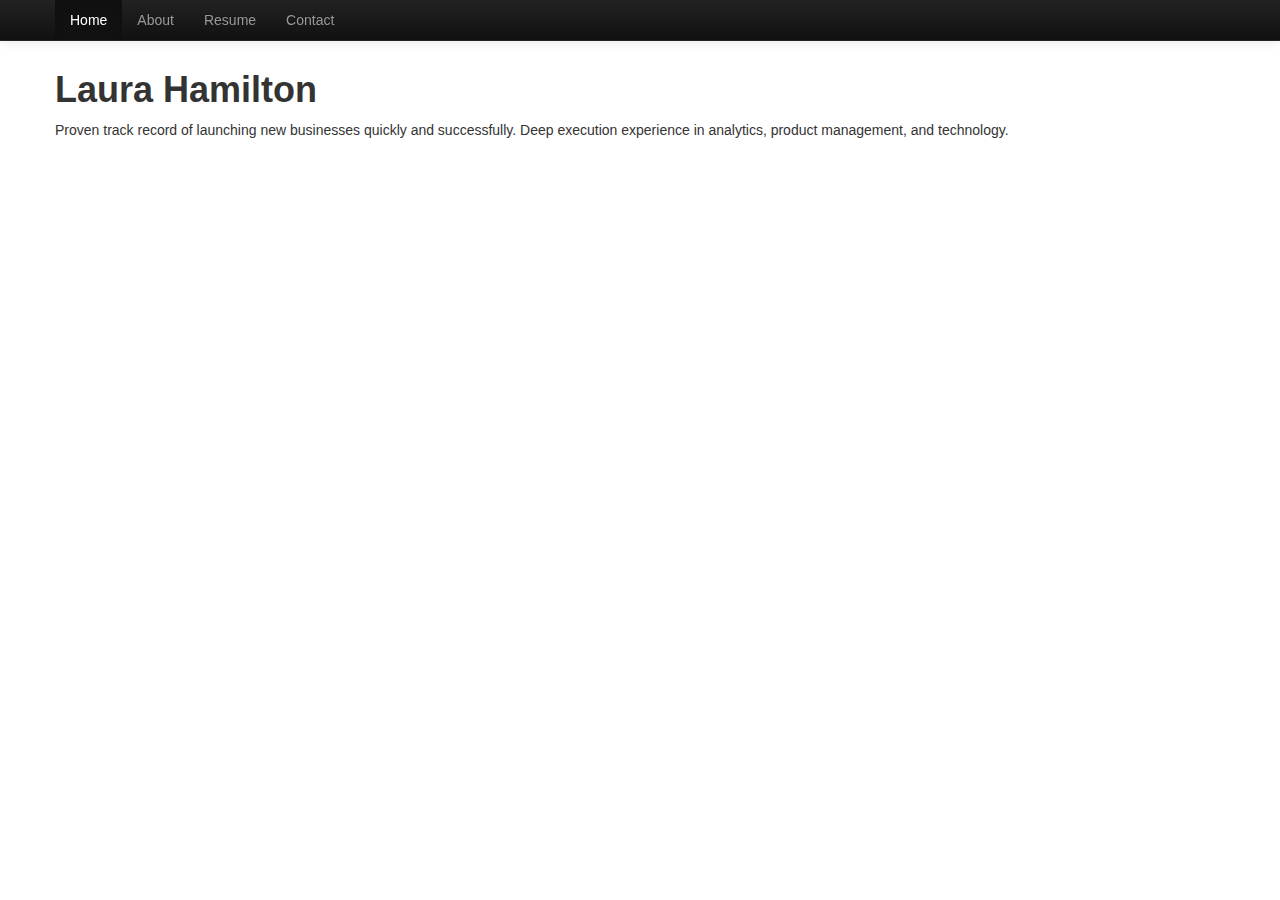
==== index.html @ 574e107f "Creating site using twitter bootstrap" ====
<!DOCTYPE html>
<html lang="en">
  <head>
    <meta charset="utf-8">
    <title>Bootstrap, from Twitter</title>
    <meta name="viewport" content="width=device-width, initial-scale=1.0">
    <meta name="description" content="">
    <meta name="author" content="">

    <!-- Le styles -->
    <link href="assets/css/bootstrap.css" rel="stylesheet">
    <style>
      body {
        padding-top: 60px; /* 60px to make the container go all the way to the bottom of the topbar */
      }
    </style>
    <link href="assets/css/bootstrap-responsive.css" rel="stylesheet">

    <!-- Le HTML5 shim, for IE6-8 support of HTML5 elements -->
    <!--[if lt IE 9]>
      <script src="http://html5shim.googlecode.com/svn/trunk/html5.js"></script>
    <![endif]-->

    <!-- Le fav and touch icons -->
    <link rel="shortcut icon" href="../assets/ico/favicon.ico">
    <link rel="apple-touch-icon-precomposed" sizes="144x144" href="../assets/ico/apple-touch-icon-144-precomposed.png">
    <link rel="apple-touch-icon-precomposed" sizes="114x114" href="../assets/ico/apple-touch-icon-114-precomposed.png">
    <link rel="apple-touch-icon-precomposed" sizes="72x72" href="../assets/ico/apple-touch-icon-72-precomposed.png">
    <link rel="apple-touch-icon-precomposed" href="../assets/ico/apple-touch-icon-57-precomposed.png">
  </head>

  <body>

    <div class="navbar navbar-inverse navbar-fixed-top">
      <div class="navbar-inner">
        <div class="container">
          <a class="btn btn-navbar" data-toggle="collapse" data-target=".nav-collapse">
            <span class="icon-bar"></span>
            <span class="icon-bar"></span>
            <span class="icon-bar"></span>
          </a>
          <div class="nav-collapse collapse">
            <ul class="nav">
              <li class="active"><a href="#">Home</a></li>
              <li><a href="#about">About</a></li>
              <li><a href="#resume">Resume</a></li>
              <li><a href="#contact">Contact</a></li>
            </ul>
          </div><!--/.nav-collapse -->
        </div>
      </div>
    </div>

    <div class="container">

      <h1>Laura Hamilton</h1>
      <p>Proven track record of launching new businesses quickly and successfully. Deep execution experience in analytics, product management, and technology.</p>

    </div> <!-- /container -->

    <!-- Le javascript
    ================================================== -->
    <!-- Placed at the end of the document so the pages load faster -->
    <script src="../assets/js/jquery.js"></script>
    <script src="../assets/js/bootstrap-transition.js"></script>
    <script src="../assets/js/bootstrap-alert.js"></script>
    <script src="../assets/js/bootstrap-modal.js"></script>
    <script src="../assets/js/bootstrap-dropdown.js"></script>
    <script src="../assets/js/bootstrap-scrollspy.js"></script>
    <script src="../assets/js/bootstrap-tab.js"></script>
    <script src="../assets/js/bootstrap-tooltip.js"></script>
    <script src="../assets/js/bootstrap-popover.js"></script>
    <script src="../assets/js/bootstrap-button.js"></script>
    <script src="../assets/js/bootstrap-collapse.js"></script>
    <script src="../assets/js/bootstrap-carousel.js"></script>
    <script src="../assets/js/bootstrap-typeahead.js"></script>

  </body>
</html>
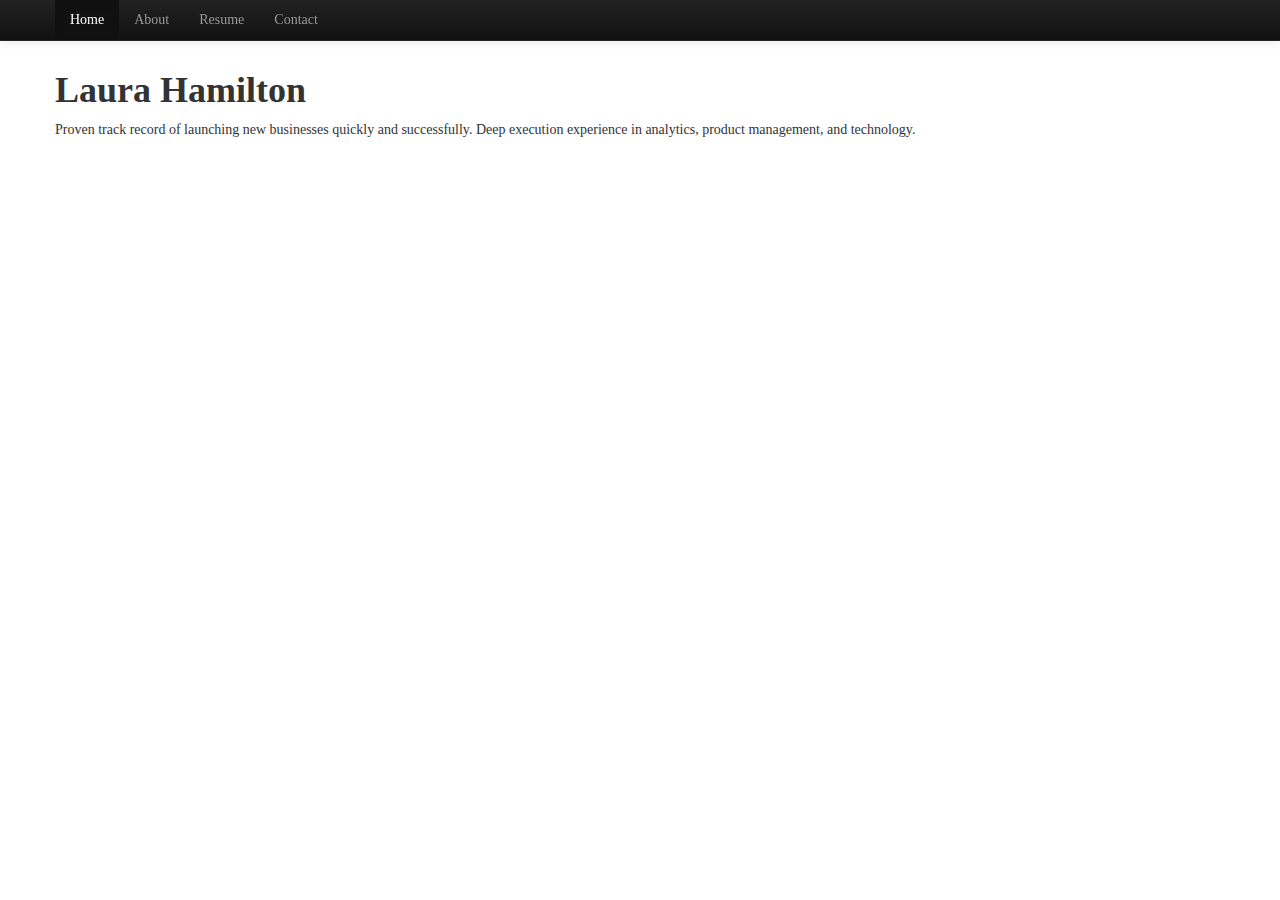
==== commit c9a6e638: "Changing font to Museo slab. Also uploading resume." ====
--- a/index.html
+++ b/index.html
@@ -43,7 +43,7 @@
             <ul class="nav">
               <li class="active"><a href="#">Home</a></li>
               <li><a href="#about">About</a></li>
-              <li><a href="#resume">Resume</a></li>
+              <li><a href="lauradhamilton_resume.pdf">Resume</a></li>
               <li><a href="#contact">Contact</a></li>
             </ul>
           </div><!--/.nav-collapse -->
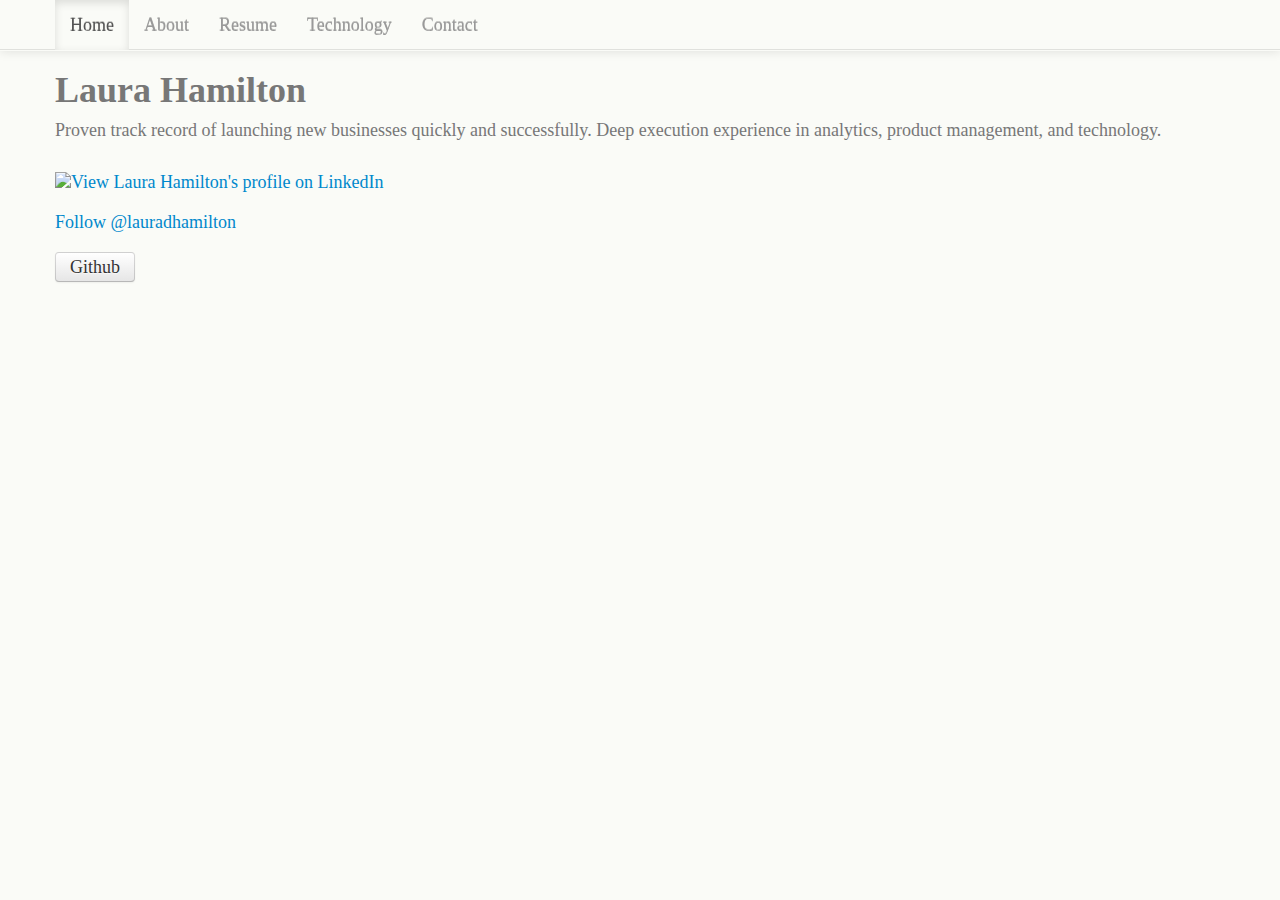
==== commit 65c0c43c: "Adding links" ====
--- a/index.html
+++ b/index.html
@@ -2,20 +2,21 @@
 <html lang="en">
   <head>
     <meta charset="utf-8">
-    <title>Bootstrap, from Twitter</title>
+    <title>Laura Diane Hamilton</title>
     <meta name="viewport" content="width=device-width, initial-scale=1.0">
     <meta name="description" content="">
     <meta name="author" content="">
 
     <!-- Le styles -->
-    <link href="assets/css/bootstrap.css" rel="stylesheet">
+    <link href="bootstrap/docs/assets/css/bootstrap.css" rel="stylesheet">
+    <link href="css/lauradhamilton.css" rel="stylesheet">
     <style>
       body {
         padding-top: 60px; /* 60px to make the container go all the way to the bottom of the topbar */
       }
+
     </style>
-    <link href="assets/css/bootstrap-responsive.css" rel="stylesheet">
-
+    <link href="bootstrap/docs/assets/css/bootstrap-responsive.css" rel="stylesheet">
     <!-- Le HTML5 shim, for IE6-8 support of HTML5 elements -->
     <!--[if lt IE 9]>
       <script src="http://html5shim.googlecode.com/svn/trunk/html5.js"></script>
@@ -41,10 +42,11 @@
           </a>
           <div class="nav-collapse collapse">
             <ul class="nav">
-              <li class="active"><a href="#">Home</a></li>
+              <li class="active"><a href="/index.html">Home</a></li>
               <li><a href="#about">About</a></li>
               <li><a href="lauradhamilton_resume.pdf">Resume</a></li>
-              <li><a href="#contact">Contact</a></li>
+              <li><a href="technology">Technology</a></li>
+              <li><a href="contact.html">Contact</a></li>
             </ul>
           </div><!--/.nav-collapse -->
         </div>
@@ -54,7 +56,20 @@
     <div class="container">
 
       <h1>Laura Hamilton</h1>
-      <p>Proven track record of launching new businesses quickly and successfully. Deep execution experience in analytics, product management, and technology.</p>
+      <p>Proven track record of launching new businesses quickly and successfully. Deep execution experience in analytics, product management, and technology.<br><br></p>
+
+      <p>
+        <a href="http://www.linkedin.com/in/lauradhamilton">
+          <img src="http://www.linkedin.com/img/webpromo/btn_viewmy_160x33.png" width="160" height="33" border="0" alt="View Laura Hamilton's profile on LinkedIn">
+        <br><br>
+
+        <a href="https://twitter.com/lauradhamilton" class="twitter-follow-button" data-show-count="false" data-size="large">Follow @lauradhamilton</a>
+<script>!function(d,s,id){var js,fjs=d.getElementsByTagName(s)[0];if(!d.getElementById(id)){js=d.createElement(s);js.id=id;js.src="//platform.twitter.com/widgets.js";fjs.parentNode.insertBefore(js,fjs);}}(document,"script","twitter-wjs");</script>
+        <br><br>
+
+        <button class="btn">Github</button>
+      </p>
+    </a>
 
     </div> <!-- /container -->
 
--- a/css/lauradhamilton.css
+++ b/css/lauradhamilton.css
@@ -0,0 +1,10 @@
+@font-face {
+    font-family: 'MuseoSlab500Regular';
+    src: url('Museo_Slab_500-webfont.eot');
+    src: url('Museo_Slab_500-webfont.eot?#iefix') format('embedded-opentype'),
+         url('Museo_Slab_500-webfont.woff') format('woff'),
+         url('Museo_Slab_500-webfont.ttf') format('truetype'),
+         url('Museo_Slab_500-webfont.svg#MuseoSlab500Regular') format('svg');
+    font-weight: normal;
+    font-style: normal;
+}
